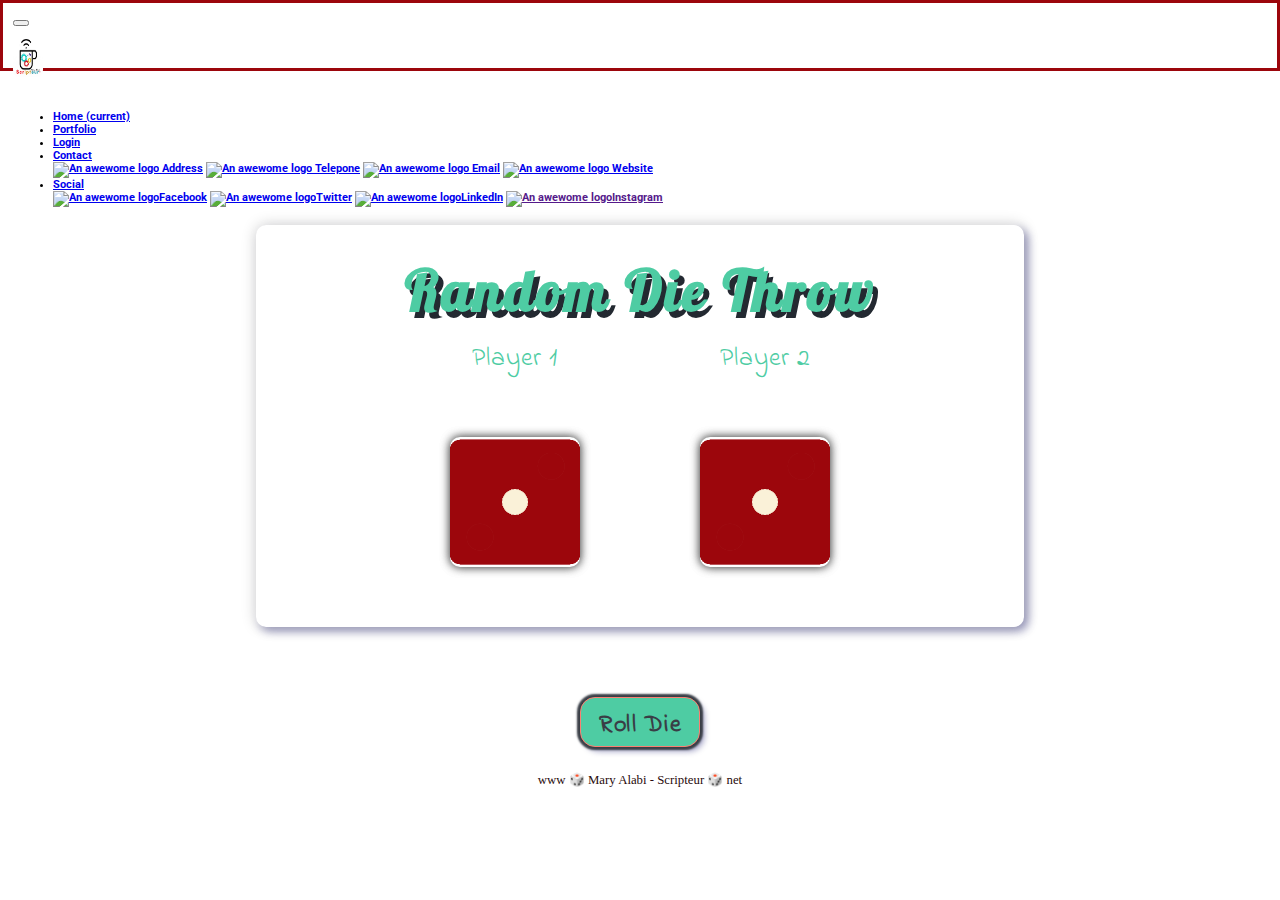
==== index.html @ 94c3bd12 "this is version one" ====
<!doctype html>
<html>
<head>
  <title>The-Cube</title>
  <meta charset="utf-8">
  <meta name="viewport" content="width=device-width, initial-scale=1, shrink-to-fit=no">
  <link href="https://fonts.googleapis.com/css?family=Indie+Flower|Lobster" rel="stylesheet">
  <link rel="stylesheet" href="https://stackpath.bootstrapcdn.com/bootstrap/4.5.0/css/bootstrap.min.css" integrity="sha384-9aIt2nRpC12Uk9gS9baDl411NQApFmC26EwAOH8WgZl5MYYxFfc+NcPb1dKGj7Sk" crossorigin="anonymous">
  <link href="dice.css" rel="stylesheet" type="text/css">

  <script src="https://code.jquery.com/jquery-3.5.1.js" integrity="sha256-QWo7LDvxbWT2tbbQ97B53yJnYU3WhH/C8ycbRAkjPDc=" crossorigin="anonymous"></script>
  <script src="https://code.jquery.com/jquery-3.5.1.slim.min.js" integrity="sha384-DfXdz2htPH0lsSSs5nCTpuj/zy4C+OGpamoFVy38MVBnE+IbbVYUew+OrCXaRkfj" crossorigin="anonymous"></script>
  <script src="https://cdn.jsdelivr.net/npm/popper.js@1.16.0/dist/umd/popper.min.js" integrity="sha384-Q6E9RHvbIyZFJoft+2mJbHaEWldlvI9IOYy5n3zV9zzTtmI3UksdQRVvoxMfooAo" crossorigin="anonymous"></script>
  <script src="https://stackpath.bootstrapcdn.com/bootstrap/4.5.0/js/bootstrap.min.js" integrity="sha384-OgVRvuATP1z7JjHLkuOU7Xw704+h835Lr+6QL9UvYjZE3Ipu6Tp75j7Bh/kR0JKI" crossorigin="anonymous"></script>
  <script src="https://cdnjs.cloudflare.com/ajax/libs/gsap/3.8.0/gsap.min.js" type="text/javascript"></script>
</head>
<body>
  <header>
      <nav id="navB" class="navB navbar navbar-expand-md navbar-dark bg-dark">
      <button class="navbar-toggler" type="button" data-toggle="collapse"
        data-target="#navbarTogglerDemo02">
        <span class="navbar-toggler-icon"></span>
      </button>
      <div class="collapse navbar-collapse" id="navbarTogglerDemo02">
      <a class="navbar-brand" href="#"><img class="logo2" src="images/Scripteur.gif"
          alt="An awewome logo"></a>
        <h5>
          <ul class="navbar-nav">
            <li class="nav-item active">
              <a class="nav-link ff" href="indexReal.html">Home
                <span class="sr-only">(current)</span> </a>
            </li>
            <li class="nav-item">
              <a class="nav-link ff" href="#">Portfolio</a>
            </li>
            <li class="nav-item">
              <a class="nav-link ff" href="#">Login</a>
            </li>
            <li class="nav-item dropdown ddr">
              <a class="nav-link dropdown-toggle" href="#" id="navbarDropdownMenuLink" role="button" data-toggle="dropdown" aria-haspopup="true" aria-expanded="false">
                Contact
              </a>
              <div class="dropdown-menu" aria-labelledby="navbarDropdownMenuLink">
                <a class="dropdown-item" href="#"> <img class="social" src="images/addy.png" alt="An awewome logo"> Address</a>
                <a class="dropdown-item" href="#"> <img class="social" src="images/telephone.png" alt="An awewome logo"> Telepone</a>
                <a class="dropdown-item" href="#"><img class="social" src="images/mail.png" alt="An awewome logo"> Email</a>
                <a class="dropdown-item" href="#"><img class="social" src="images/webWorld.png" alt="An awewome logo"> Website</a>
              </div>
            </li>
            <li class="nav-item dropdown ddr">
              <a class="nav-link dropdown-toggle" href="#" id="navbarDropdownMenuLink" role="button" data-toggle="dropdown" aria-haspopup="true" aria-expanded="false">
                Social
              </a>
              <div class="dropdown-menu" aria-labelledby="navbarDropdownMenuLink">
                <a class="dropdown-item" href="https://m.facebook.com/mary.alabi.902?ref=bookmarks"><img class="social" src="images/facebook.png" alt="An awewome logo">Facebook</a>
                <a class="dropdown-item" href="https://twitter.com/DataChic2"><img class="social" src="images/twitter.png" alt="An awewome logo">Twitter</a>
                <a class="dropdown-item" href="https://www.linkedin.com/in/mary-alabi-48320964"><img class="social" src="images/lin.png" alt="An awewome logo">LinkedIn</a>
                <a class="dropdown-item" href=""><img class="social" src="images/insta.png" alt="An awewome logo">Instagram</a>
              </div>
            </li>
          </ul>
      </h5>
      </div>
      <!-- <input type="text" value="" width="40px" /> -->
      </nav>
  </header>

  <div class="container">
    <div id="heading">
      <h1> Random Die Throw </h1>
    </div>
      <div id="box1" class="flexcontainer">
          <div class="cont" id="play1">
            <div class="pl">
              <p>Player 1</p>
            </div>
             <div class="scene">
                <div class="cubeFace cub dice player1">
                  <div class="cube-face img front-face rfront">  <img class="face" /> </div>
                  <div class="cube-face img back-face rback">    <img class="face" /> </div>
                  <div class="cube-face img left-face rleft">    <img class="face" /> </div>
                  <div class="cube-face img right-face rright">  <img class="face" /> </div>
                  <div class="cube-face img top-face rtop">      <img class="face" /> </div>
                  <div class="cube-face img bottom-face rbottom"><img class="face" /> </div>
                </div>
              </div>
          </div>
          <br>
          <div class="cont" id="play2">
            <div class="pl">
              <p>Player 2</p>
            </div>
            <div class="scene">
              <div class="cubeFace2 cub dice player2">
                <div class="cube-face img front-face rfront">  <img class="face2" /> </div>
                <div class="cube-face img back-face rback">    <img class="face2" /> </div>
                <div class="cube-face img left-face rleft">    <img class="face2" /> </div>
                <div class="cube-face img right-face rright">  <img class="face2" /> </div>
                <div class="cube-face img top-face rtop">      <img class="face2" /> </div>
                <div class="cube-face img bottom-face rbottom"><img class="face2" /> </div>
              </div>
            </div>
         </div>
     </div>
  </div>

    <div id="roll">
      <button class='button' id="Roll">Roll Die</button>
    </div

 
  <script src="http://cdnjs.cloudflare.com/ajax/libs/gsap/1.18.4/TweenMax.min.js"></script>
  <script src="https://cdnjs.cloudflare.com/ajax/libs/gsap/3.8.0/gsap.min.js" type="text/javascript"></script>
  <script  type="text/javascript" src="dice1.js"></script>
</body>
<footer>
  www 🎲 Mary Alabi - Scripteur 🎲 net
</footer>

</html>
---- dice.css ----
@import url(https://fonts.googleapis.com/css?family=Roboto:400,300,500,700);

/***Main CSS ***/
body{
  margin:0;
  padding:0;
  font-family: 'Roboto', sans-serif;
  background-color: #fffff;
}
h5 {
  font-size: 0.7rem;
}
 #navB{
   position: relative;
   padding: 5px 10px;
   border: 3px solid #9c060c;
   height: 55px;
 }
.navbar-nav{
  text-align:left;
}
/* header{
  margin:0;
  padding:3px;
  height:60px;
  background-color:#9c060c;
  color:white;
  text-align: center;
} */


a img.logo2 {
  width: 30px;
  height: 40px;
  margin-right: 450px;
  margin-top: 10px;
  margin-bottom: 10px;
  border-radius: 7px;
}

h1 {
  margin-top: 20px;
  margin-bottom: 15px;
  font-family: 'Lobster', cursive;
  text-shadow: 5px 6px 0 #232931;
  font-size:3.5rem;
  color: #4ECCA3;
  letter-spacing: 3px
}
p {
  margin: 0;
  padding: 0;
  font-size: 1.6rem;
  color: #4ECCA3;
  font-family: 'Indie Flower', cursive;
  letter-spacing: 1px;
}

.container {
  /* background-color: skyblue; */
  width:60%;
  height: 90%;
  padding-top: 10px;
  border-radius: 10px;
  margin: 12% auto 60px auto;
  text-align: center;
  box-shadow: 0 0 15px rgba(0,0,0,0.2), -4px -4px 8px rgba(256,256,256,1), 4px 4px 10px rgba(0, 0, 100, 0.4);
}

.flexcontainer {
  width: 100%;
  display: flex;
  justify-content: center;
  flex-direction: row;
}
.cont{
  display: flex;
  flex-direction: column;
  justify-content: center;
  align-items: center;
}

.scene{
  /* border-radius: 10px;
  box-shadow: 0px 0px 10px 0px rgba(0,0,0,0.5); */
}

.dice{
  margin:60px 60px;
  width:130px;
  height:130px;
  border-radius: 10px;
  transform-style: preserve-3d;
}

.cube-face {
  width: 130px;
  height: 130px;
  position: absolute;
  border-radius: 10px;
}

.front-face{
  background:red;
  transform:translate3d(0,0,75px);
  box-shadow: 0px 0px 10px 0px rgba(0,0,0,0.5);
  background: url("images/face1.jpg");
  background-size: contain;
}

.back-face{
  background:yellow;
  transform:rotateY(180deg) translate3d(0,0,75px);
    box-shadow: 0px 0px 10px 0px rgba(0,0,0,0.5);
    background: url("images/face6.jpg");
    background-size: contain;
}

.left-face{
  background: orange;
  transform: rotateY(-90deg) translate3d(0, 0, 75px);
    box-shadow: 0px 0px 10px 0px rgba(0,0,0,0.5);
    background: url("images/face3.jpg");
    background-size: contain;
}

.right-face{
  background:lime;
  transform: rotateY(90deg) translate3d(0, 0, 75px);
    box-shadow: 0px 0px 10px 0px rgba(0,0,0,0.5);
    background: url("images/face4.jpg");
    background-size: contain;
}

.top-face {
  background:blue;
  transform: rotateX(90deg) translate3d(0, 0, 75px);
    box-shadow: 0px 0px 10px 0px rgba(0,0,0,0.5);
    background: url("images/face2.jpg");
    background-size: contain;
}

.bottom-face {
  background:magenta;
  transform: rotateX(-90deg) translate3d(0, 0, 75px);
    box-shadow: 0px 0px 10px 0px rgba(0,0,0,0.5);
    background: url("images/face5.jpg");
    background-size: contain;
}

.anime{
  box-shadow: 0 8px 10px 0 white;
  opacity:0.5;
}

footer {
  margin-top: 35px;
  color: #290b0c;
  text-align: center;
  font-family: verdana;
  font-size: 0.8rem;
}

button.button{
  width:120px;
  height: 50px;
  border-radius: 15px;
  transform: translateY(10px);
  border: salmon 1px solid;
  background-color: #4ECCA3;
  padding:10px 1px 8px 2px;
  text-align: center;
  font-weight: bold;
  font-size: 1.5rem;
  color: #393E46;
  font-family: 'Indie Flower', cursive;
  cursor: pointer;
  letter-spacing: 1.5px;
  outline:none;
  margin:0 auto;
  box-shadow: 0 0 2px 3px, -2px -4px 6px rgba(256,256,256,.3), 4px 4px 6px rgba(0, 0, 100, 0.4);
}

.button:hover, .button:active{
  background: #1ed9f9;
  border: none;
}
 .button:active{
  box-shadow: inset 0 0 2px 3px,
              inset 0 0 15px rgba(0, 0, 100, 0.6),
              inset 0 0 10px rgba(256,256,256,1);
  height: 31px;
}
#Roll{
  /* margin: 5px; */
  display:flex;
  justify-content: center;
}

@media (max-width: 375.9px){

  h5 {
    font-size: 0.5rem;
  }

  h1 {
    margin-top:50px ;
    font-size: 1.5rem;
    margin-bottom: 15px;
    text-shadow: 3px 4px 2px #232931;
    letter-spacing: 3px
  }

  header{
    margin:0;
    height:40px;
  }

  header h3 {
    margin: 2px;
    font-weight: 300;
  }

  p {
    font-size: 1rem;
  }

  .container {
    width:85%;
    height: 90%;
    margin:165px auto 50px auto;
    box-shadow: 0 4px 6px rgba(0, 0, 100, 0.4);
  }

  .dice{
    margin:40px 20px;
    width:80px;
    height:80px;
    border-radius: 10px;
    transform-style: preserve-3d;
  }

  .cube-face {
    width: 80px;
    height: 80px;
    position: absolute;
    border-radius: 10px;
  }

  footer {
    font-size: 0.6rem;
    margin-top: 225px;
 }
 button.button{
   width:85px;
   height: 40px;
   border-radius: 8px;
   transform: translateY(23px);
   border: salmon 1.5px solid;
   background-color: #4ECCA3;
   border-style: outset;
   padding: 1px auto 5px auto;
   text-align: center;
   font-weight: bold;
   font-size: 1rem;
   color: #393E46;
   font-family: 'Indie Flower', cursive;
   cursor: pointer;
 }
}

 @media (min-width: 376px) and (max-width: 767.98px) {

   h1 {
     margin-top:30px ;
     font-size:2.8rem;
     margin-bottom: 15px;
     text-shadow: 3px 4px 2px #232931;
     letter-spacing: 3px
   }

   p {
     font-size: 1.4rem;
   }

   .container {
     width:80%;
     height: 90%;
     margin:150px auto 95px auto;
     box-shadow: 0 4px 6px rgba(0, 0, 100, 0.4);
   }

   .dice {
     margin:30px 40px 60px 40px;
     width: 100px;
     height: 100px;

   }
   .cube-face {
     width: 100px;
     height: 100px;

   }

   footer {
     font-size: 0.8rem;
     margin-top: 60px;
     margin-bottom: 10px
  }
  .button{
    width:90px;
    height: 25px;
    border-radius: 8px;
    transform: translateY(23px);
    border: salmon 1.5px solid;
    background-color: #4ECCA3;
    border-style: outset;
    padding: 1px auto 5px auto;
    text-align: center;
    font-weight: bold;
    font-size: 1rem;
    color: #393E46;
    font-family: 'Indie Flower', cursive;
    cursor: pointer;
    margin: 0 auto;
  }
}

 @media (min-width: 768px) and (max-width: 940.98px) {
   .container {
     width:70%;
     height: 90%;
     margin:50px auto 20px auto;
     text-align: center;
     box-shadow: 0 4px 10px rgba(0, 0, 100, 0.4);
   }

   h1 {
     margin-top: 35px ;
     margin-bottom: 15px;
     font-size: 3rem;
   }

   .dice {
     margin:30px 60px 90px 60px;
     width:100px;
     height:100px;
     border-radius: 10px;
     transform-style: preserve-3d;

   }
   .cube-face {
     width: 100px;
     height: 100px;

   }

   p {
     font-size: 1.6rem;
   }

  .button{
     width:110px;
     height: 30px;
     border-radius: 10px;
     transform: translateY(15px);
     border: salmon 1px solid;
     font-size: 1.4rem;
   }

   footer {
     margin-top: 6%;
   }
 }


 @media (min-width: 942px) and (max-width: 1199.98px) {

   /* .container {
     width:80%;
     height: 90%;
     margin:60px auto 20px auto;
     text-align: center;
     box-shadow: 0 4px 10px rgba(0, 0, 100, 0.4);
   } */

   h1 {
     margin-top: 35px ;
     margin-bottom: 15px;
     font-size: 3.3rem;
   }

   .dice {
     margin:30px 50px 50px 50px;
   }

   p {
     font-size: 1.7rem;
   }

  .button{
     width:100px;
     height: 30px;
     border-radius: 10px;
     transform: translateY(15px);
     border: salmon 1px solid;
     font-size: 1.3rem;
   }

   footer {
     margin-top: 4.5%;
   }
 }
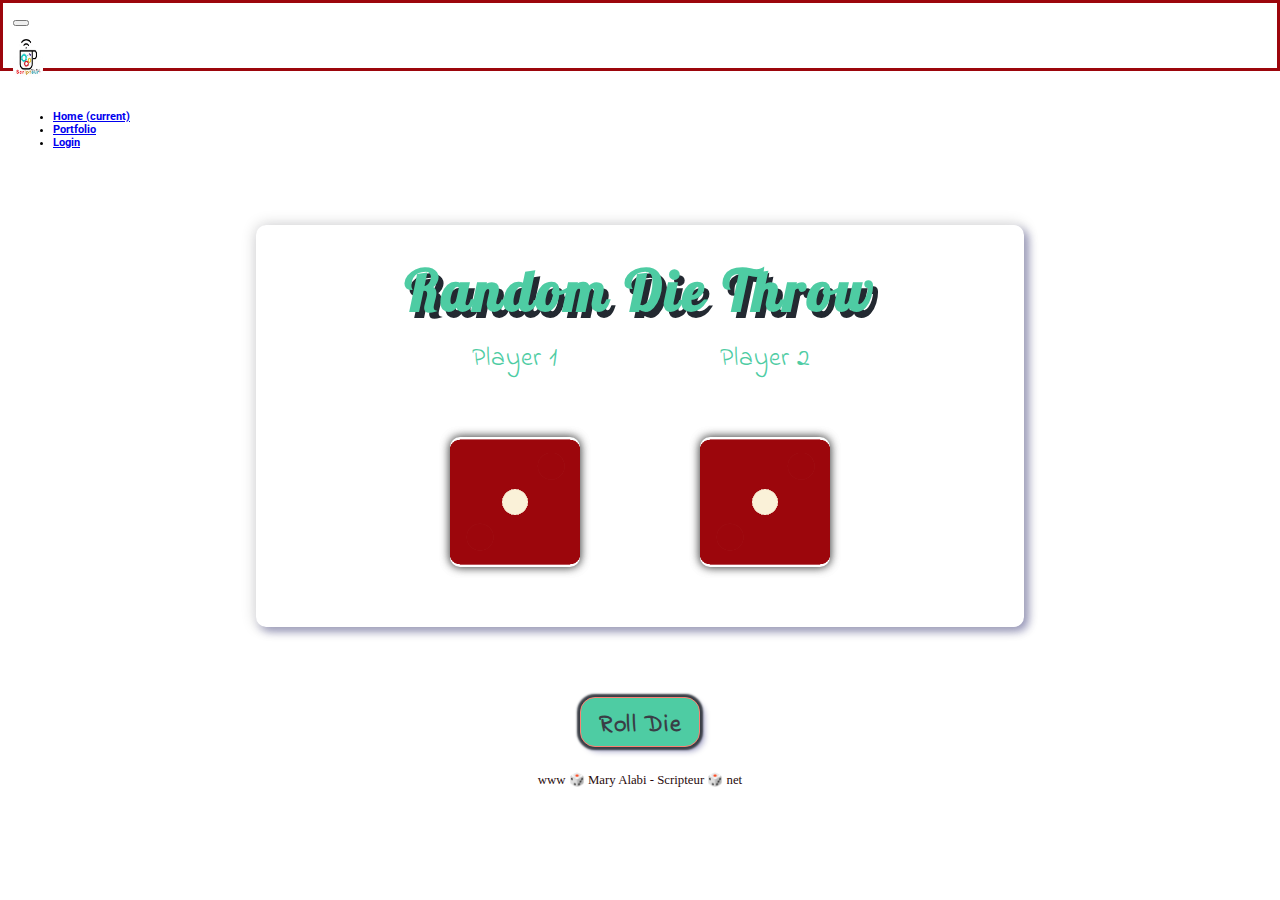
==== commit 106808b1: "this is version one" ====
--- a/index.html
+++ b/index.html
@@ -1,7 +1,7 @@
 <!doctype html>
 <html>
 <head>
-  <title>The-Cube</title>
+  <title>The Dice Game</title>
   <meta charset="utf-8">
   <meta name="viewport" content="width=device-width, initial-scale=1, shrink-to-fit=no">
   <link href="https://fonts.googleapis.com/css?family=Indie+Flower|Lobster" rel="stylesheet">
@@ -27,16 +27,16 @@
         <h5>
           <ul class="navbar-nav">
             <li class="nav-item active">
-              <a class="nav-link ff" href="indexReal.html">Home
+              <a class="nav-link ff" href="https://mary-alabi-app.herokuapp.com">Home
                 <span class="sr-only">(current)</span> </a>
             </li>
             <li class="nav-item">
-              <a class="nav-link ff" href="#">Portfolio</a>
+              <a class="nav-link ff" href="https://mary-alabi-app.herokuapp.com/#projects">Portfolio</a>
             </li>
             <li class="nav-item">
               <a class="nav-link ff" href="#">Login</a>
             </li>
-            <li class="nav-item dropdown ddr">
+            <!-- <li class="nav-item dropdown ddr">
               <a class="nav-link dropdown-toggle" href="#" id="navbarDropdownMenuLink" role="button" data-toggle="dropdown" aria-haspopup="true" aria-expanded="false">
                 Contact
               </a>
@@ -57,7 +57,7 @@
                 <a class="dropdown-item" href="https://www.linkedin.com/in/mary-alabi-48320964"><img class="social" src="images/lin.png" alt="An awewome logo">LinkedIn</a>
                 <a class="dropdown-item" href=""><img class="social" src="images/insta.png" alt="An awewome logo">Instagram</a>
               </div>
-            </li>
+            </li> -->
           </ul>
       </h5>
       </div>
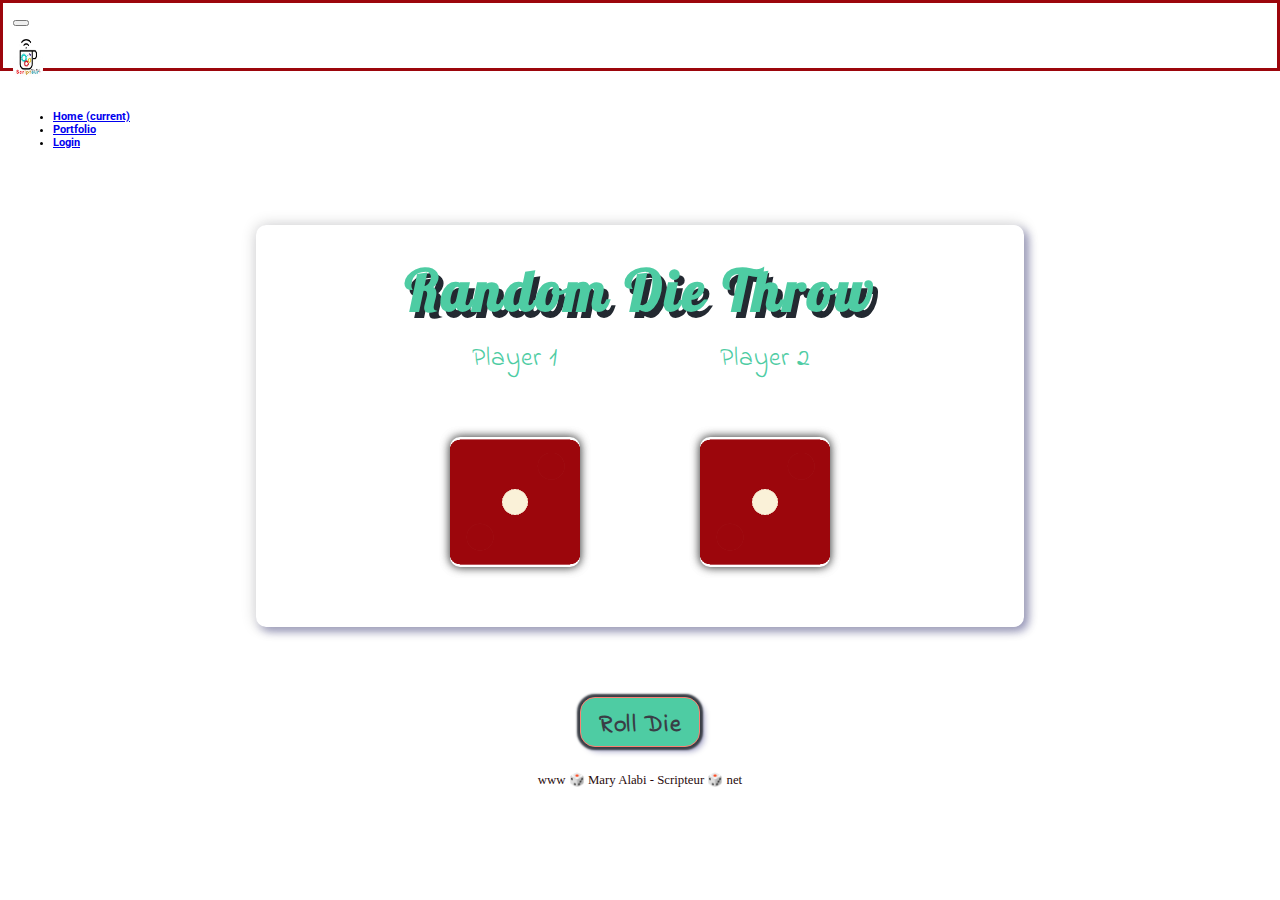
==== commit a38bfa7b: "version one" ====
--- a/index.html
+++ b/index.html
@@ -36,28 +36,7 @@
             <li class="nav-item">
               <a class="nav-link ff" href="#">Login</a>
             </li>
-            <!-- <li class="nav-item dropdown ddr">
-              <a class="nav-link dropdown-toggle" href="#" id="navbarDropdownMenuLink" role="button" data-toggle="dropdown" aria-haspopup="true" aria-expanded="false">
-                Contact
-              </a>
-              <div class="dropdown-menu" aria-labelledby="navbarDropdownMenuLink">
-                <a class="dropdown-item" href="#"> <img class="social" src="images/addy.png" alt="An awewome logo"> Address</a>
-                <a class="dropdown-item" href="#"> <img class="social" src="images/telephone.png" alt="An awewome logo"> Telepone</a>
-                <a class="dropdown-item" href="#"><img class="social" src="images/mail.png" alt="An awewome logo"> Email</a>
-                <a class="dropdown-item" href="#"><img class="social" src="images/webWorld.png" alt="An awewome logo"> Website</a>
-              </div>
-            </li>
-            <li class="nav-item dropdown ddr">
-              <a class="nav-link dropdown-toggle" href="#" id="navbarDropdownMenuLink" role="button" data-toggle="dropdown" aria-haspopup="true" aria-expanded="false">
-                Social
-              </a>
-              <div class="dropdown-menu" aria-labelledby="navbarDropdownMenuLink">
-                <a class="dropdown-item" href="https://m.facebook.com/mary.alabi.902?ref=bookmarks"><img class="social" src="images/facebook.png" alt="An awewome logo">Facebook</a>
-                <a class="dropdown-item" href="https://twitter.com/DataChic2"><img class="social" src="images/twitter.png" alt="An awewome logo">Twitter</a>
-                <a class="dropdown-item" href="https://www.linkedin.com/in/mary-alabi-48320964"><img class="social" src="images/lin.png" alt="An awewome logo">LinkedIn</a>
-                <a class="dropdown-item" href=""><img class="social" src="images/insta.png" alt="An awewome logo">Instagram</a>
-              </div>
-            </li> -->
+            
           </ul>
       </h5>
       </div>
